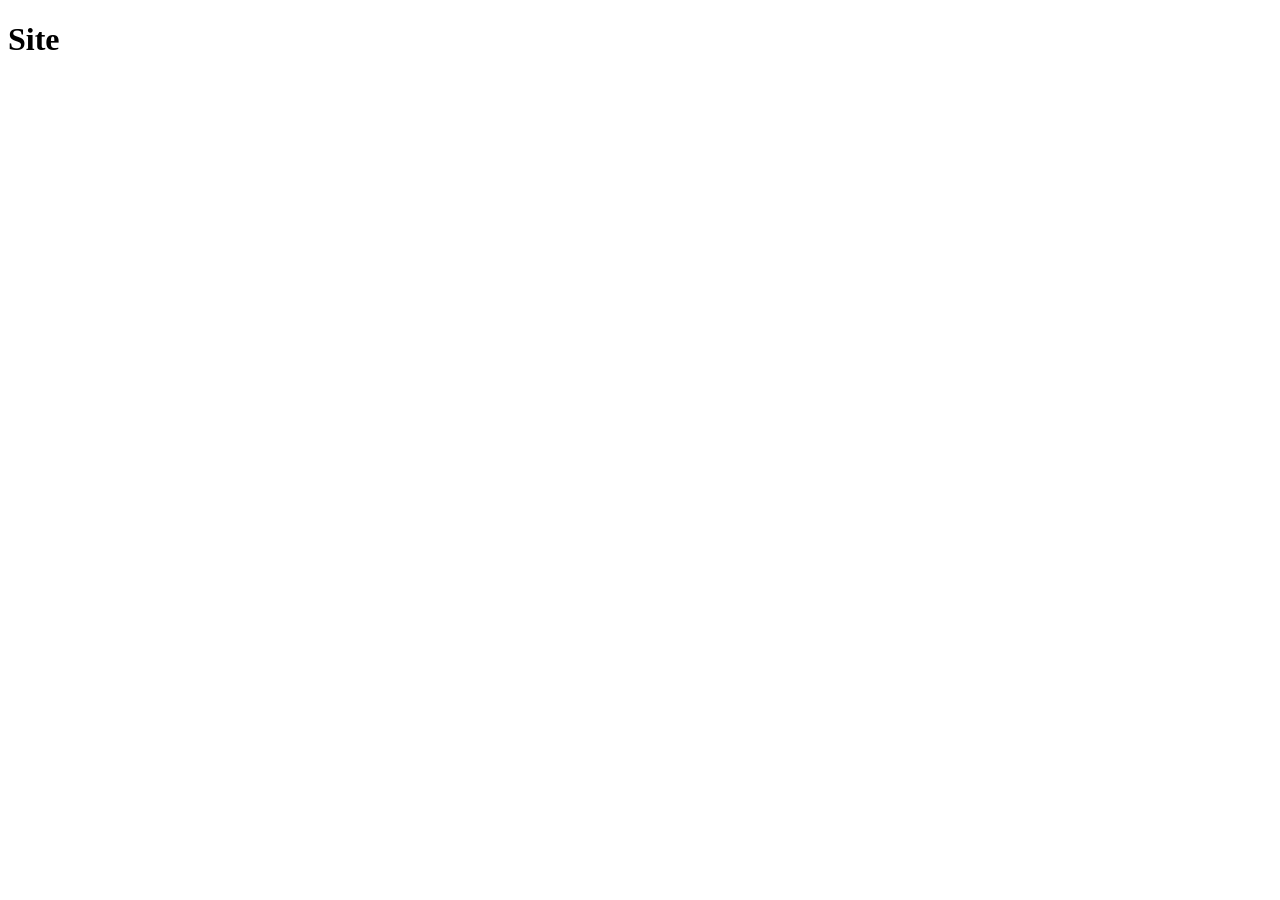
==== interesses.html @ 2f55c608 "iniciando repositório de IDW" ====
<!DOCTYPE html>
<html lang="en">
<head>
    <meta charset="UTF-8">
    <meta name="viewport" content="width=, initial-scale=1.0">
    <title>Site dentro do site.</title>
</head>
<body>
   <h1>Site </h1>
</body>
</html>
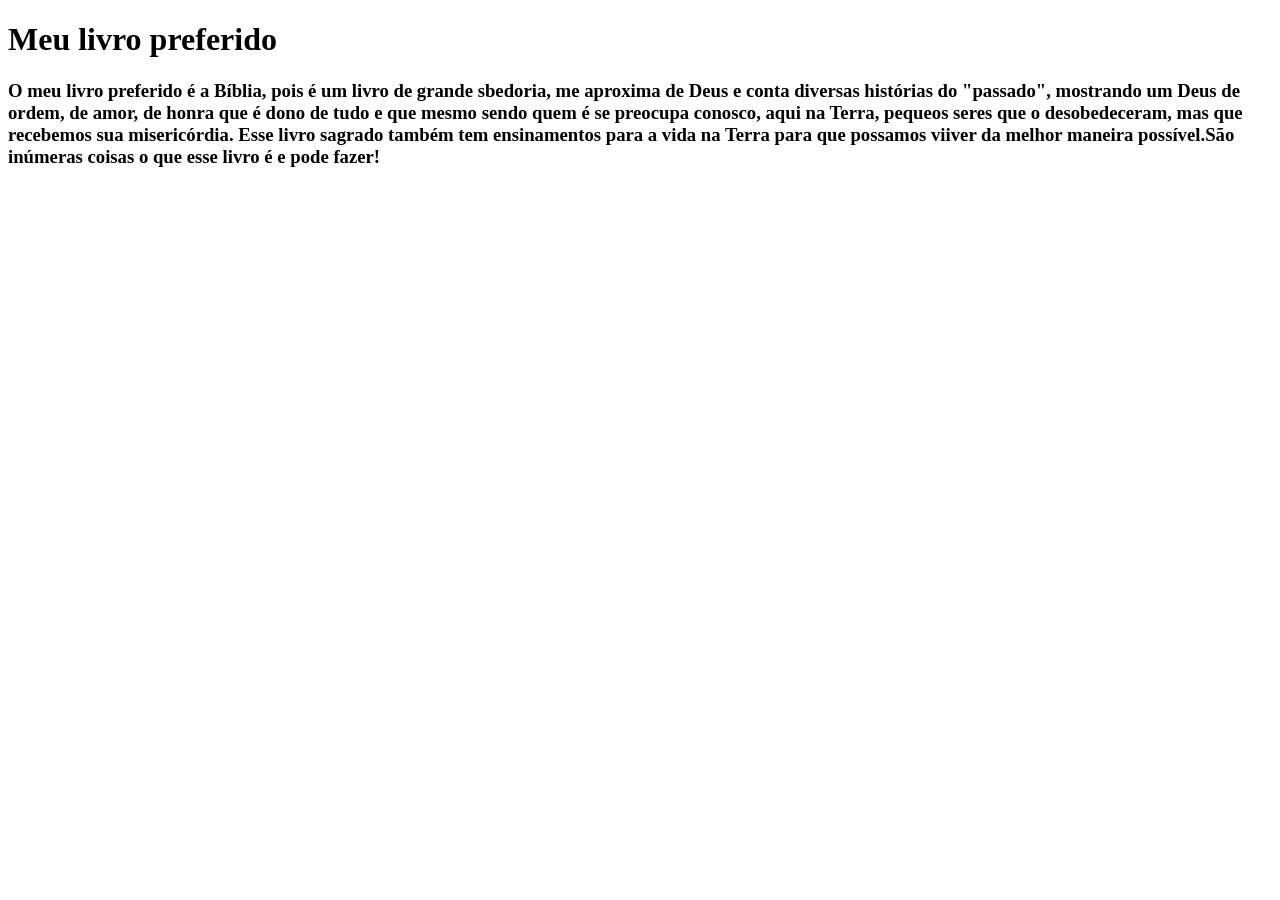
==== commit 07844872: "interesses.html" ====
--- a/interesses.html
+++ b/interesses.html
@@ -3,9 +3,10 @@
 <head>
     <meta charset="UTF-8">
     <meta name="viewport" content="width=, initial-scale=1.0">
-    <title>Site dentro do site.</title>
+    <title>Livro preferido de Aline</title>
 </head>
 <body>
-   <h1>Site </h1>
-</body>
+   <h1>Meu livro preferido</h1>
+   <h3><p>O meu livro preferido é a Bíblia, pois é um livro de grande sbedoria, me aproxima de Deus e conta diversas histórias do "passado", mostrando um Deus de ordem, de amor, de honra que é dono de tudo e que mesmo sendo quem é se preocupa conosco, aqui na Terra, pequeos seres que o desobedeceram, mas que recebemos sua misericórdia. Esse livro sagrado também tem ensinamentos para a vida na Terra para que possamos viiver da melhor maneira possível.São inúmeras coisas o que esse livro é e pode fazer! </p></h3>
+</body><img src="https://ceb.bo/wp-content/uploads/2022/09/Claves-para-entender-la-Biblia-1536x834.jpg" alt="">
 </html>
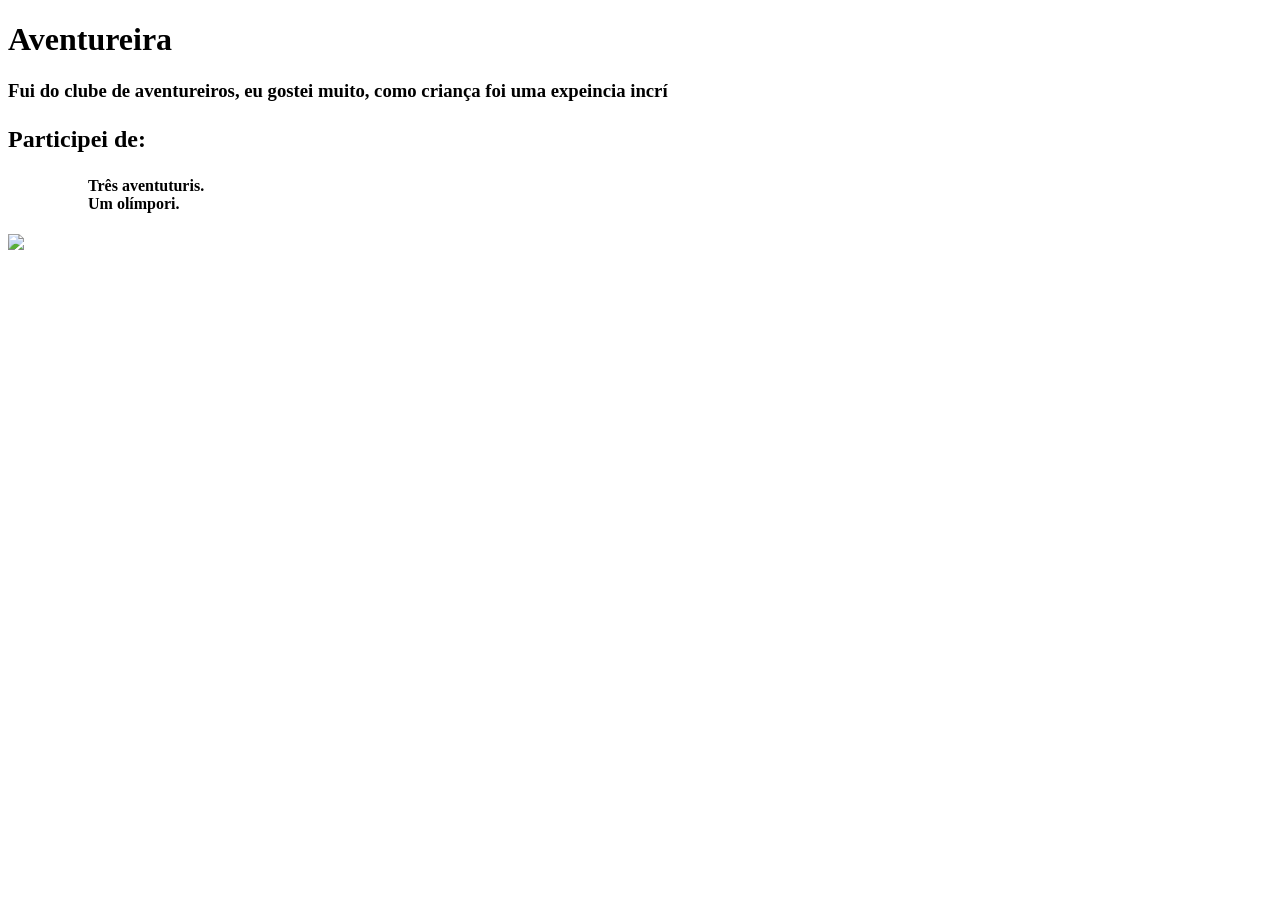
==== commit 2ced359a: "index.html" ====
--- a/interesses.html
+++ b/interesses.html
@@ -1,12 +1,33 @@
-<!DOCTYPE html>
+<!doctype html>
 <html lang="en">
-<head>
-    <meta charset="UTF-8">
-    <meta name="viewport" content="width=, initial-scale=1.0">
-    <title>Livro preferido de Aline</title>
-</head>
-<body>
-   <h1>Meu livro preferido</h1>
-   <h3><p>O meu livro preferido é a Bíblia, pois é um livro de grande sbedoria, me aproxima de Deus e conta diversas histórias do "passado", mostrando um Deus de ordem, de amor, de honra que é dono de tudo e que mesmo sendo quem é se preocupa conosco, aqui na Terra, pequeos seres que o desobedeceram, mas que recebemos sua misericórdia. Esse livro sagrado também tem ensinamentos para a vida na Terra para que possamos viiver da melhor maneira possível.São inúmeras coisas o que esse livro é e pode fazer! </p></h3>
-</body><img src="https://ceb.bo/wp-content/uploads/2022/09/Claves-para-entender-la-Biblia-1536x834.jpg" alt="">
-</html>+  <head>
+    <meta charset="UTF-8" />
+    <meta name="viewport" content="width=device-width, initial-scale=1.0" />
+    <title>Mais sobre Aline</title>
+  </head>
+   <body>
+      <div></div>
+        <h1>Aventureira</h1>
+      </div>
+      <div>
+        <h3>
+         <p>
+          Fui do clube de aventureiros, eu gostei muito, como criança foi uma
+          expeincia incrí
+         </p>
+      </h3>
+    </div>
+    <div>
+    <h2><p>Participei de:</p></h2>
+      <h4>
+        <ul>
+          <ol> Três aventuturis.</ol>
+          <ol>Um olímpori.</ol>
+        </ul>
+       </h4>
+    </div>
+    <img
+      src="https://images.seeklogo.com/logo-png/38/1/clube-de-aventureiros-logo-png_seeklogo-381373.png"
+    />
+  </body>
+</html>
